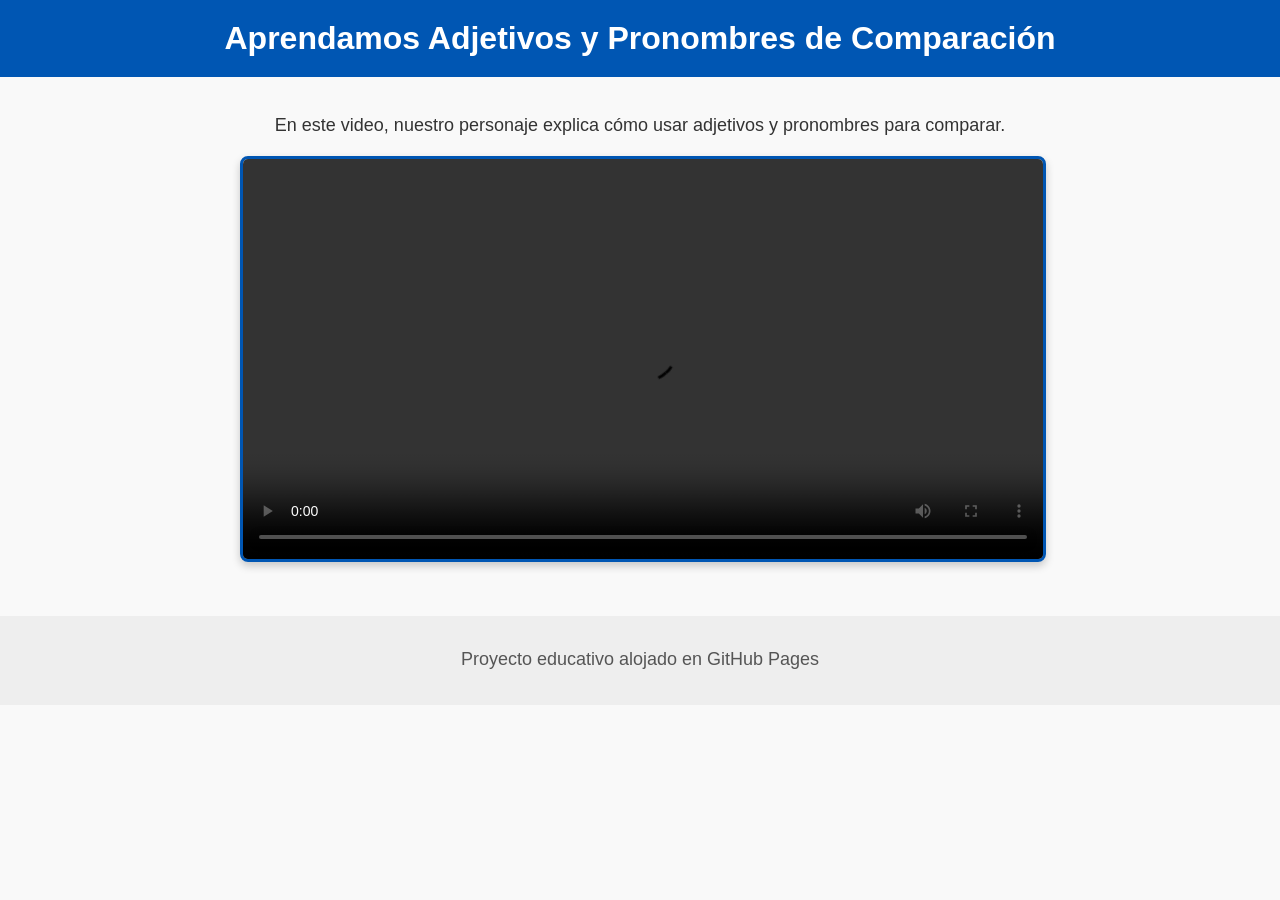
==== index.html @ 1803ea4c "Add files via upload" ====
<!DOCTYPE html>
<html lang="es">
<head>
  <meta charset="UTF-8">
  <title>Video Educativo - Comparaciones</title>
  <link rel="stylesheet" href="style.css">
</head>
<body>
  <header>
    <h1>Aprendamos Adjetivos y Pronombres de Comparación</h1>
  </header>

  <main>
    <p>En este video, nuestro personaje explica cómo usar adjetivos y pronombres para comparar.</p>
    
    <div class="video-container">
      <video controls>
        <source src="video.mp4" type="video/mp4">
        Tu navegador no soporta la reproducción de video.
      </video>
    </div>
  </main>

  <footer>
    <p>Proyecto educativo alojado en GitHub Pages</p>
  </footer>
</body>
</html>
---- style.css ----
/* Estilos generales */
body {
  font-family: 'Segoe UI', Arial, sans-serif;
  background-color: #f9f9f9;
  color: #333;
  margin: 0;
  padding: 0;
  text-align: center;
}

/* Encabezado */
header {
  background-color: #0056b3;
  color: white;
  padding: 20px;
}

h1 {
  margin: 0;
  font-size: 2em;
}

/* Contenido principal */
main {
  padding: 20px;
}

p {
  font-size: 18px;
  margin-bottom: 20px;
}

/* Video responsivo */
.video-container {
  position: relative;
  max-width: 800px;
  margin: 0 auto;
}

video {
  width: 100%;
  height: auto;
  border: 3px solid #0056b3;
  border-radius: 8px;
  box-shadow: 0 4px 8px rgba(0,0,0,0.2);
}

/* Pie de página */
footer {
  margin-top: 30px;
  padding: 15px;
  background-color: #eee;
  font-size: 14px;
  color: #555;
}

/* Responsividad para móviles */
@media (max-width: 600px) {
  h1 {
    font-size: 1.5em;
  }

  p {
    font-size: 16px;
  }

  video {
    border-width: 2px;
  }
}
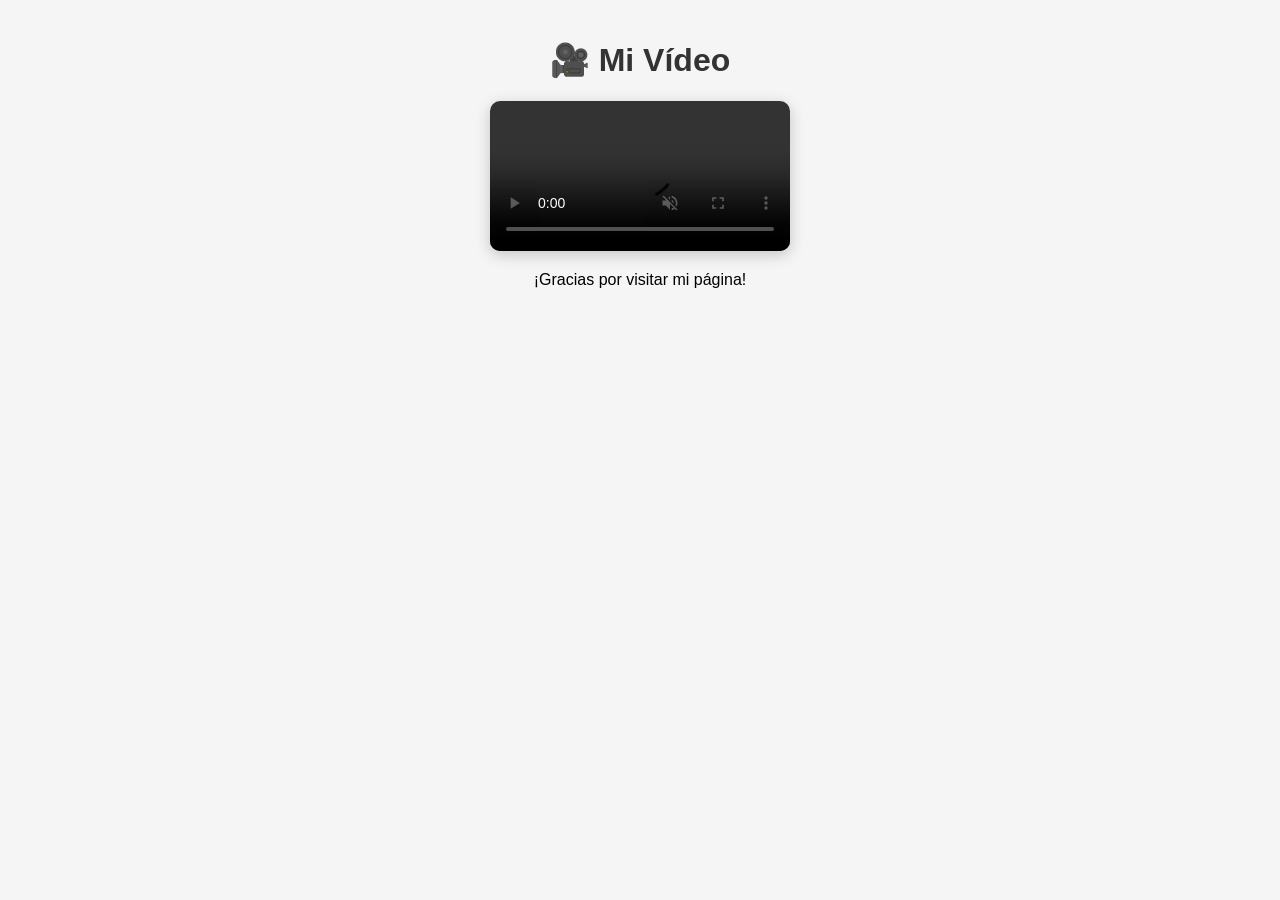
==== commit 6f617c39: "Update index.html" ====
--- a/index.html
+++ b/index.html
@@ -1,30 +1,35 @@
 <!DOCTYPE html>
 <html lang="es">
 <head>
-  <meta charset="UTF-8">
-  <title>Video Educativo - Comparaciones</title>
-  <link rel="stylesheet" href="style.css">
+    <meta charset="UTF-8">
+    <meta name="viewport" content="width=device-width, initial-scale=1.0">
+    <title>Mi Página con Vídeo</title>
+    <style>
+        body {
+            font-family: Arial, sans-serif;
+            max-width: 800px;
+            margin: 0 auto;
+            padding: 20px;
+            text-align: center;
+            background-color: #f5f5f5;
+        }
+        video {
+            max-width: 100%;
+            border-radius: 10px;
+            box-shadow: 0 4px 15px rgba(0,0,0,0.2);
+        }
+        h1 {
+            color: #333;
+        }
+    </style>
 </head>
 <body>
-  <header>
-    <h1>Aprendamos Adjetivos y Pronombres de Comparación</h1>
-  </header>
-
-  <main>
-    <p>En este video, nuestro personaje explica cómo usar adjetivos y pronombres para comparar.</p>
-    
-    <div class="video-container">
-      <video controls>
-        <source src="video.mp4" type="video/mp4">
-        Tu navegador no soporta la reproducción de video.
-      </video>
-    </div>
-  </main>
-
-  <footer>
-    <p>Proyecto educativo alojado en GitHub Pages</p>
-  </footer>
+    <h1>🎥 Mi Vídeo</h1>
+    <video controls autoplay muted loop>
+        <source src="mi-video.mp4" type="video/mp4">
+        Tu navegador no soporta vídeos HTML5.
+    </video>
+    <p>¡Gracias por visitar mi página!</p>
 </body>
 </html>
 
-
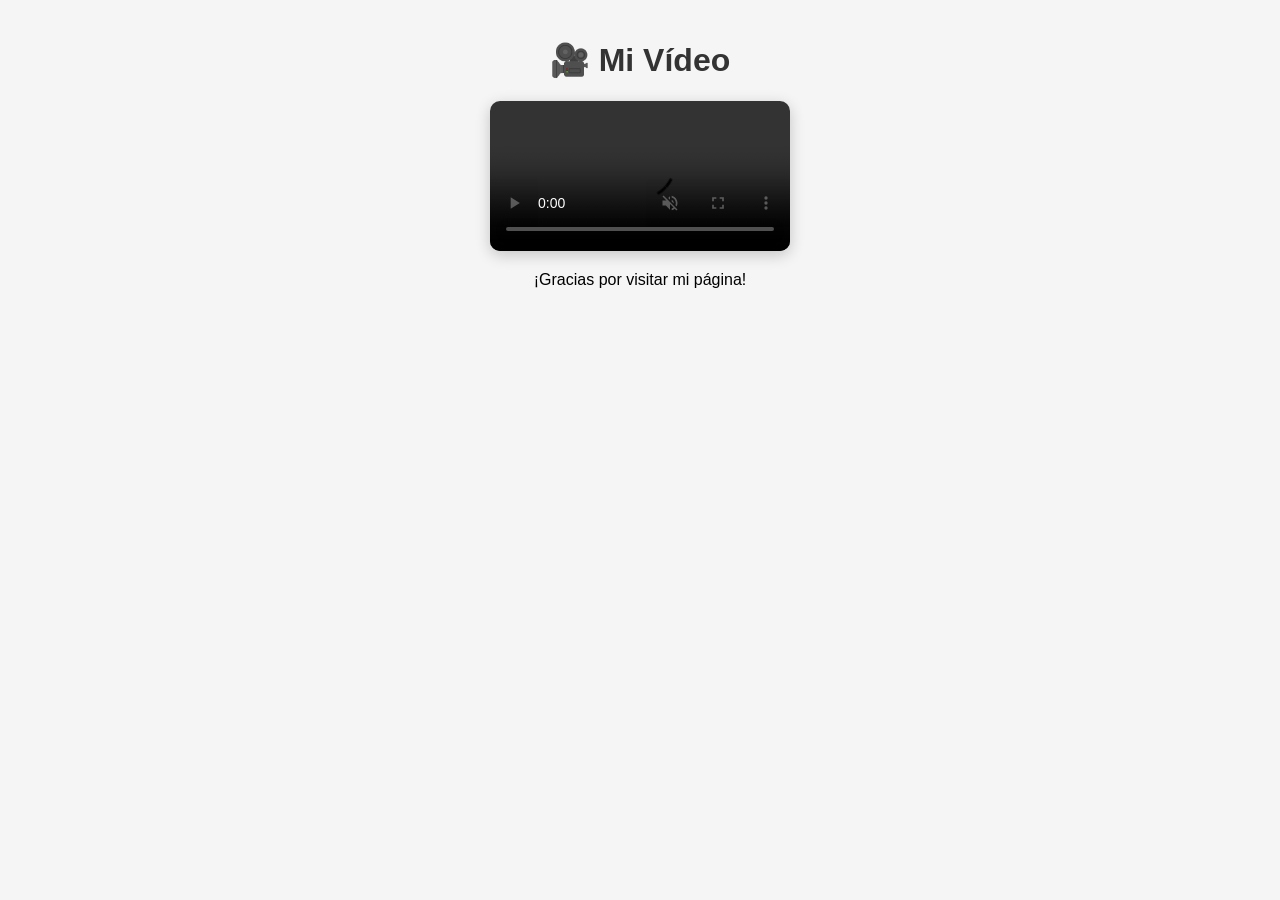
==== commit 1b7d0026: "Update index.html" ====
--- a/index.html
+++ b/index.html
@@ -6,7 +6,7 @@
     <title>Mi Página con Vídeo</title>
     <style>
         body {
-            font-family: Arial, sans-serif;
+            font-family: Arial, sans-serif; 
             max-width: 800px;
             margin: 0 auto;
             padding: 20px;
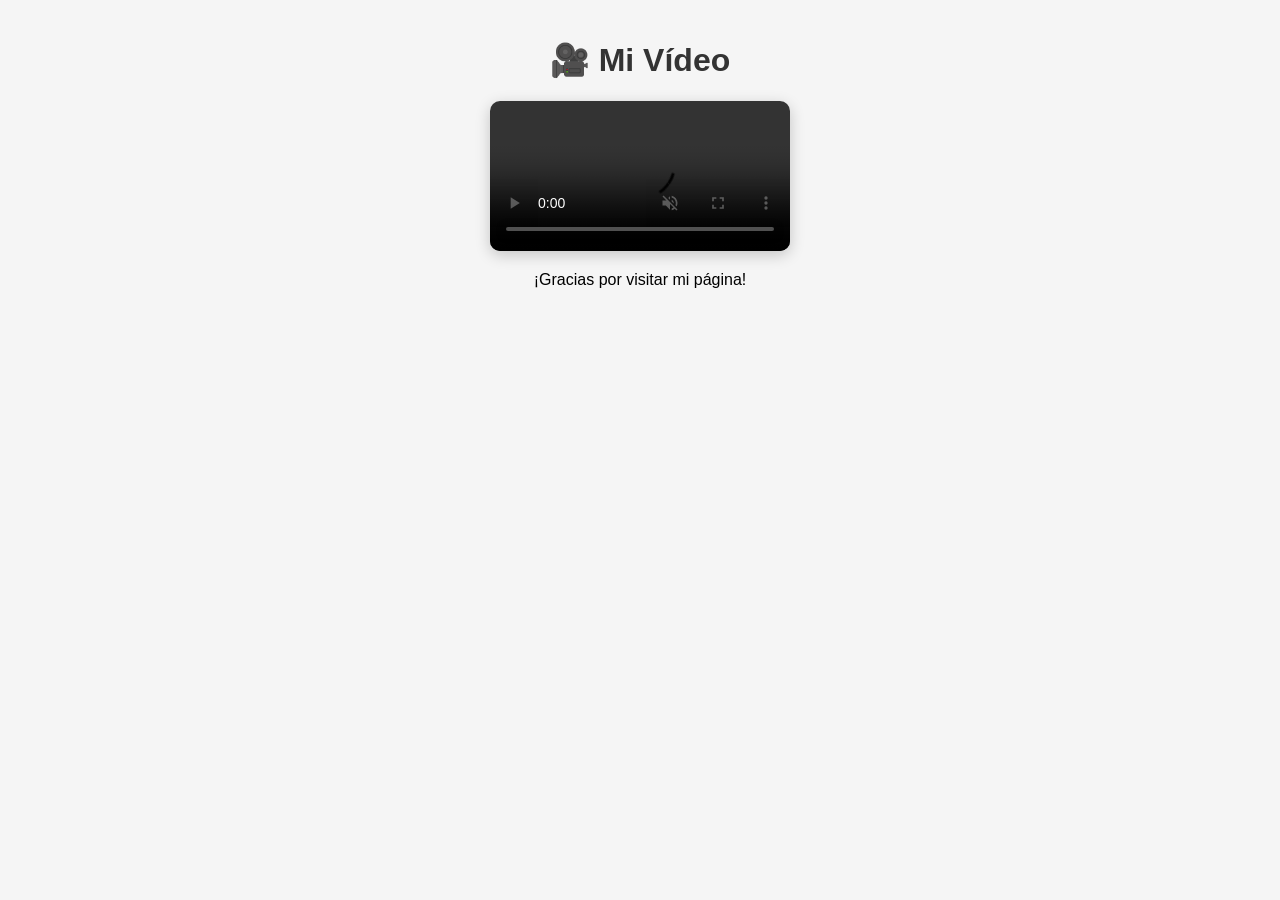
==== commit 27aa18d1: "Update index.html" ====
--- a/index.html
+++ b/index.html
@@ -7,7 +7,7 @@
     <style>
         body {
             font-family: Arial, sans-serif; 
-            max-width: 800px;
+            max-width: 800px; 
             margin: 0 auto;
             padding: 20px;
             text-align: center;
